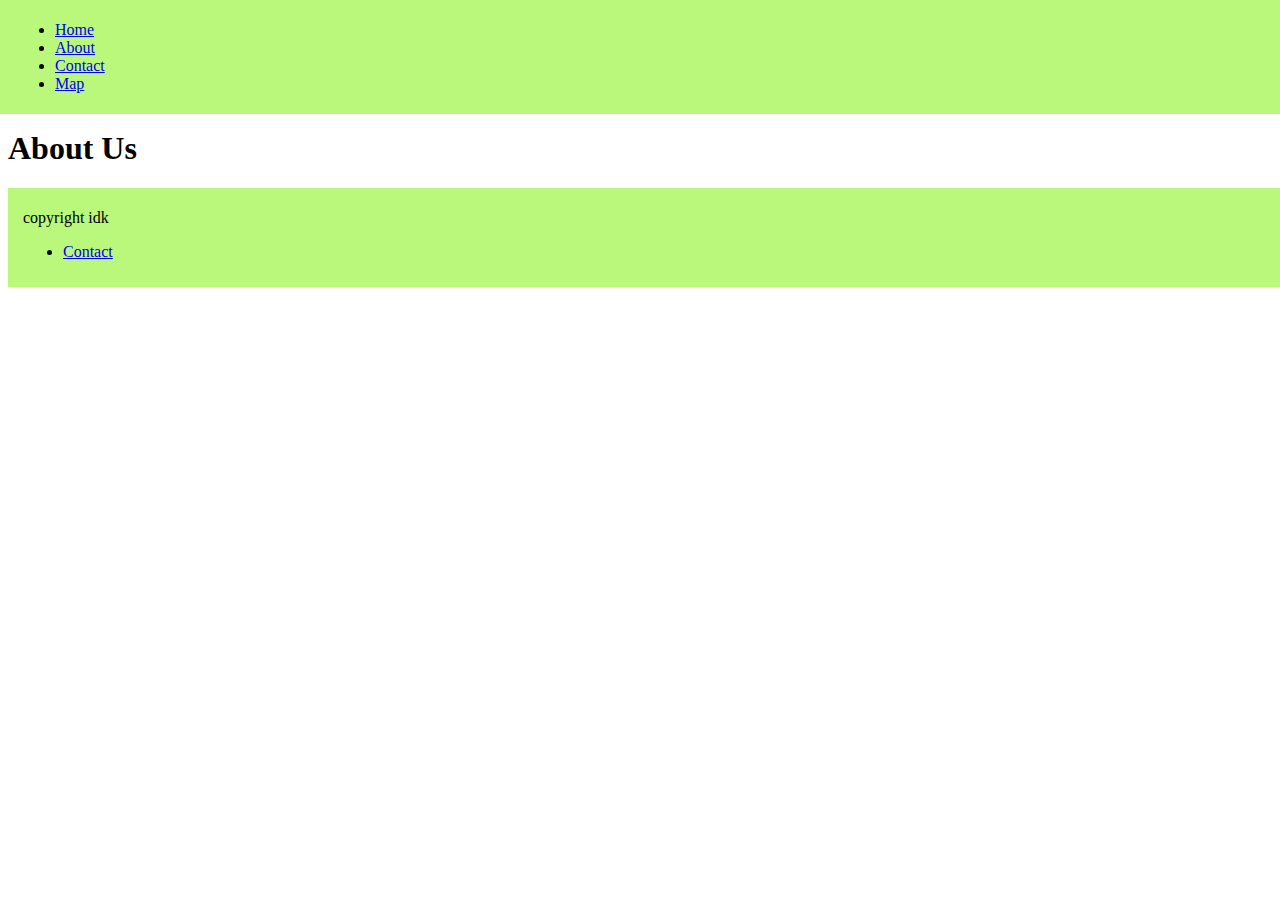
==== pages/about.html @ 5216adb3 "Add layout (header, footer, main pages)" ====
<!DOCTYPE html>
<html>
  <head>
    <title>About E-Cyc</title>
    <link rel="stylesheet" type="text/css" href="../styles/styles.css">
    <script src="../js/jquery.js"></script> 
    <script> 
    $(document).ready(function() {
      $('#head').load('template.html .header');
      $('#foot').load('template.html .footer');

    });
    </script>  
  </head>
  <body>
    <div id="head"></div>
    
    <h1>About Us</h1>

    <div id="foot"></div>

  </body>
</html>
---- styles/styles.css ----
.header {
    position: fixed;
    top: 0;
    left: 0;
    width: 100%;
    background-color: #b9f87a;
    padding-left: 15px;
    padding-right: 15px;
    padding-top: 5px;
    padding-bottom: 5px;
    margin-bottom: 400px;

}

.footer {
    top: 0;
    left: 0;
    width: 100%;
    background-color: #b9f87a;
    padding-left: 15px;
    padding-right: 15px;
    padding-top: 5px;
    padding-bottom: 10px;
    margin-bottom: 40px;
}

body { 
    margin-top: 130px;
}
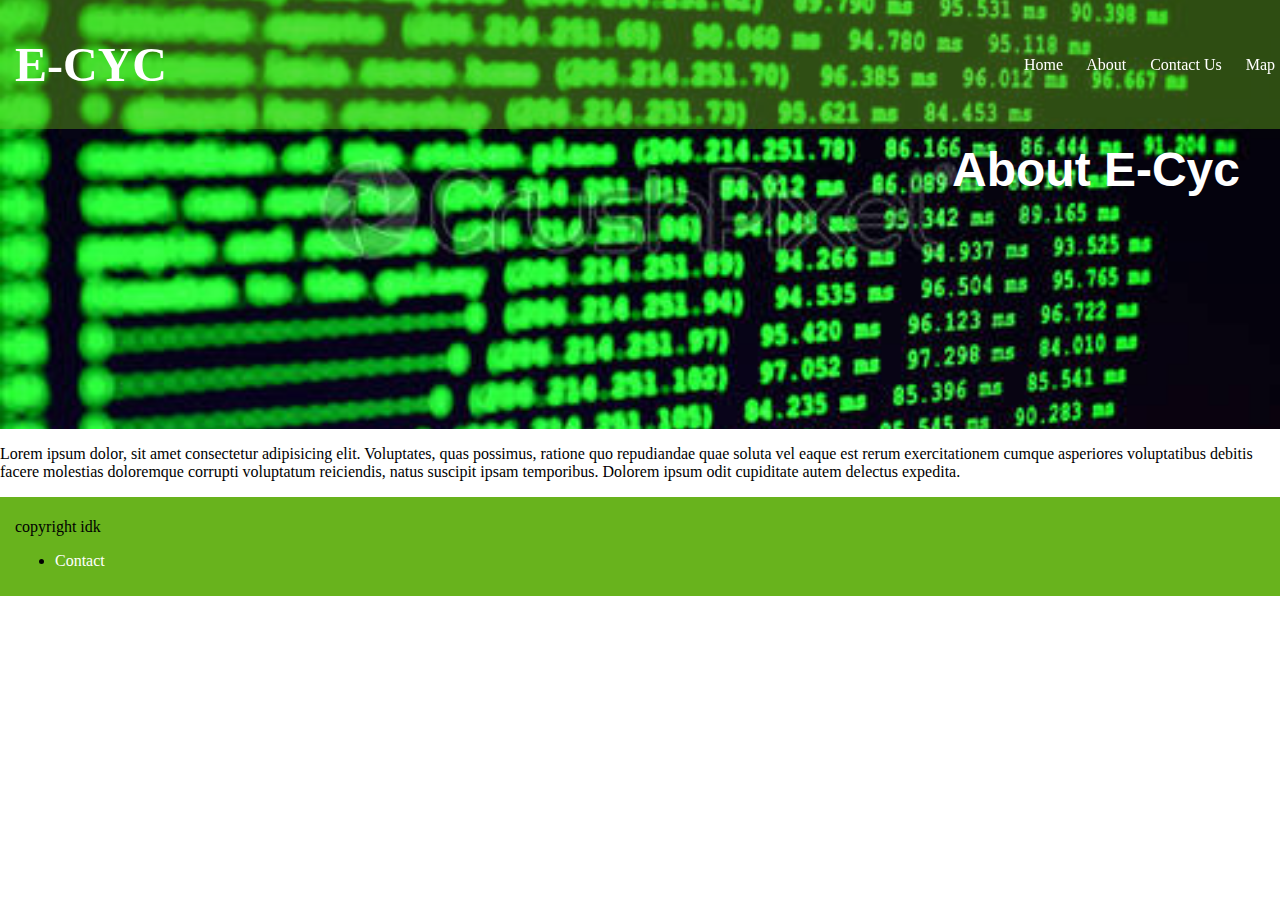
==== commit 947453b1: "Finish first draft" ====
--- a/pages/about.html
+++ b/pages/about.html
@@ -15,7 +15,12 @@
   <body>
     <div id="head"></div>
     
-    <h1>About Us</h1>
+    
+    <div id="aboutbanner" class="banner">
+      <h1>About E-Cyc</h1>
+    </div>
+
+    <p>Lorem ipsum dolor, sit amet consectetur adipisicing elit. Voluptates, quas possimus, ratione quo repudiandae quae soluta vel eaque est rerum exercitationem cumque asperiores voluptatibus debitis facere molestias doloremque corrupti voluptatum reiciendis, natus suscipit ipsam temporibus. Dolorem ipsum odit cupiditate autem delectus expedita.</p>
 
     <div id="foot"></div>
 
--- a/styles/styles.css
+++ b/styles/styles.css
@@ -4,20 +4,31 @@
     top: 0;
     left: 0;
     width: 100%;
-    background-color: #b9f87a;
+    background-color: #68b31d6c;
     padding-left: 15px;
     padding-right: 15px;
     padding-top: 5px;
     padding-bottom: 5px;
-    margin-bottom: 400px;
+    justify-content: space-between;
+    display: flex;
+    align-items: center;
 
+}
+.logo {
+    color: white;
+    font-weight: bolder;
+}
+nav a {
+    margin-right: 20px;
+    color: white;
+    text-decoration: none;
 }
 
 .footer {
     top: 0;
     left: 0;
     width: 100%;
-    background-color: #b9f87a;
+    background-color: #68b31d;
     padding-left: 15px;
     padding-right: 15px;
     padding-top: 5px;
@@ -26,5 +37,49 @@
 }
 
 body { 
-    margin-top: 130px;
+    padding: 0;
+    margin: 0;
+    overflow-x: hidden;
+}
+
+#hero {
+    margin-top: 0px;
+}
+
+.banner {
+    color: white;
+    text-align: right;
+    font-family: "Arial", sans-serif; /* Replace with your desired cool font */
+
+    padding: 40px;
+    padding-top: 110px;
+    padding-bottom: 200px;
+}
+
+h1 {
+    font-size: 36pt;
+}
+
+#mainbanner {
+    background-image: url("electronics.png") !important;
+    background-position: center;
+    background-size: 100%;
+}
+
+#aboutbanner {
+    background-image: url("commandline.jpg") !important;
+    background-position: center;
+    background-size: 100%;
+}
+
+#contactbanner {
+    background-image: url("rotary.jpeg") !important;
+    background-position: center;
+    background-size: 100%;
+}
+
+#mapbanner {
+    background-image: url("circuitmap.jpg") !important;
+    background-position: center;
+    background-size: 100%;
 }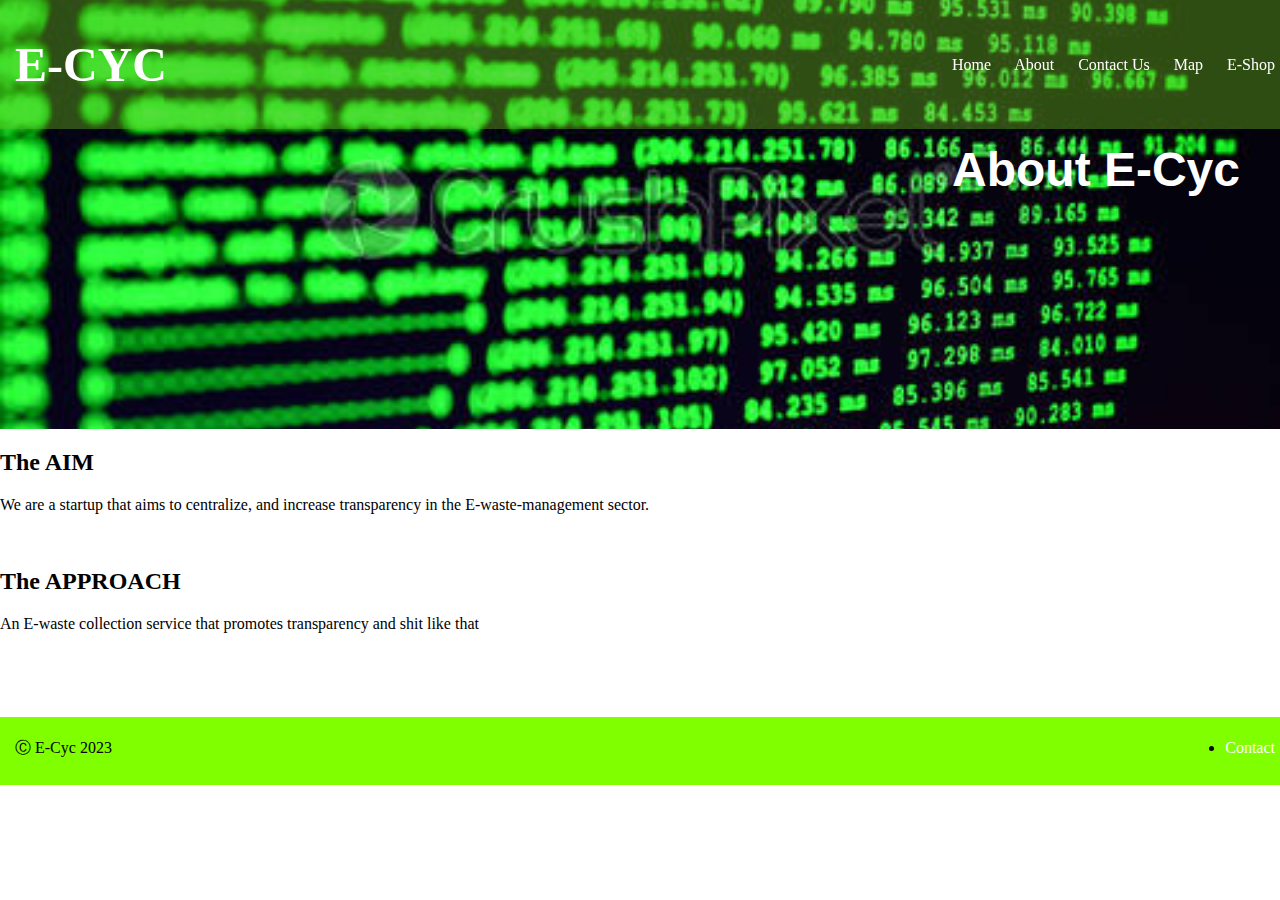
==== commit 296e6695: "sales page + imgs" ====
--- a/pages/about.html
+++ b/pages/about.html
@@ -2,7 +2,11 @@
 <html>
   <head>
     <title>About E-Cyc</title>
+    <meta charset="UTF-8">
+    <meta http-equiv="X-UA-Compatible" content="IE=edge">
+    <meta name="viewport" content="width=device-width, initial-scale=1.0">
     <link rel="stylesheet" type="text/css" href="../styles/styles.css">
+    <link rel="icon" type="image/x-icon" href="../styles/images/logoecyc.png">
     <script src="../js/jquery.js"></script> 
     <script> 
     $(document).ready(function() {
@@ -20,7 +24,13 @@
       <h1>About E-Cyc</h1>
     </div>
 
-    <p>Lorem ipsum dolor, sit amet consectetur adipisicing elit. Voluptates, quas possimus, ratione quo repudiandae quae soluta vel eaque est rerum exercitationem cumque asperiores voluptatibus debitis facere molestias doloremque corrupti voluptatum reiciendis, natus suscipit ipsam temporibus. Dolorem ipsum odit cupiditate autem delectus expedita.</p>
+    <h2>The AIM</h2>
+    <p>We are a startup that aims to centralize, and increase transparency in the E-waste-management sector. </p>
+
+    <br/>
+    
+    <h2>The APPROACH</h2>
+    <p>An E-waste collection service that promotes transparency and shit like that</p>
 
     <div id="foot"></div>
 
--- a/styles/styles.css
+++ b/styles/styles.css
@@ -28,12 +28,15 @@
     top: 0;
     left: 0;
     width: 100%;
-    background-color: #68b31d;
+    background-color: #80ff00;
     padding-left: 15px;
     padding-right: 15px;
     padding-top: 5px;
     padding-bottom: 10px;
-    margin-bottom: 40px;
+    margin-top: 84px;
+    justify-content: space-between;
+    display: flex;
+    align-items: center;
 }
 
 body { 
@@ -42,18 +45,14 @@
     overflow-x: hidden;
 }
 
-#hero {
-    margin-top: 0px;
-}
-
 .banner {
     color: white;
     text-align: right;
-    font-family: "Arial", sans-serif; /* Replace with your desired cool font */
-
+    font-family: "Arial", sans-serif; 
     padding: 40px;
     padding-top: 110px;
     padding-bottom: 200px;
+    
 }
 
 h1 {
@@ -61,25 +60,32 @@
 }
 
 #mainbanner {
-    background-image: url("electronics.png") !important;
+    background-image: url("images/electronics.png") !important;
     background-position: center;
     background-size: 100%;
 }
 
 #aboutbanner {
-    background-image: url("commandline.jpg") !important;
+    background-image: url("images/commandline.jpg") !important;
     background-position: center;
     background-size: 100%;
 }
 
 #contactbanner {
-    background-image: url("rotary.jpeg") !important;
+    background-image: url("images/rotary.jpeg") !important;
     background-position: center;
     background-size: 100%;
 }
 
 #mapbanner {
-    background-image: url("circuitmap.jpg") !important;
+    background-image: url("images/circuitmap.jpg") !important;
     background-position: center;
     background-size: 100%;
-}+}
+
+#shopbanner {
+    background-image: url("images/eshop.png") !important;
+    background-position: center;
+    background-size: 100%;
+}
+
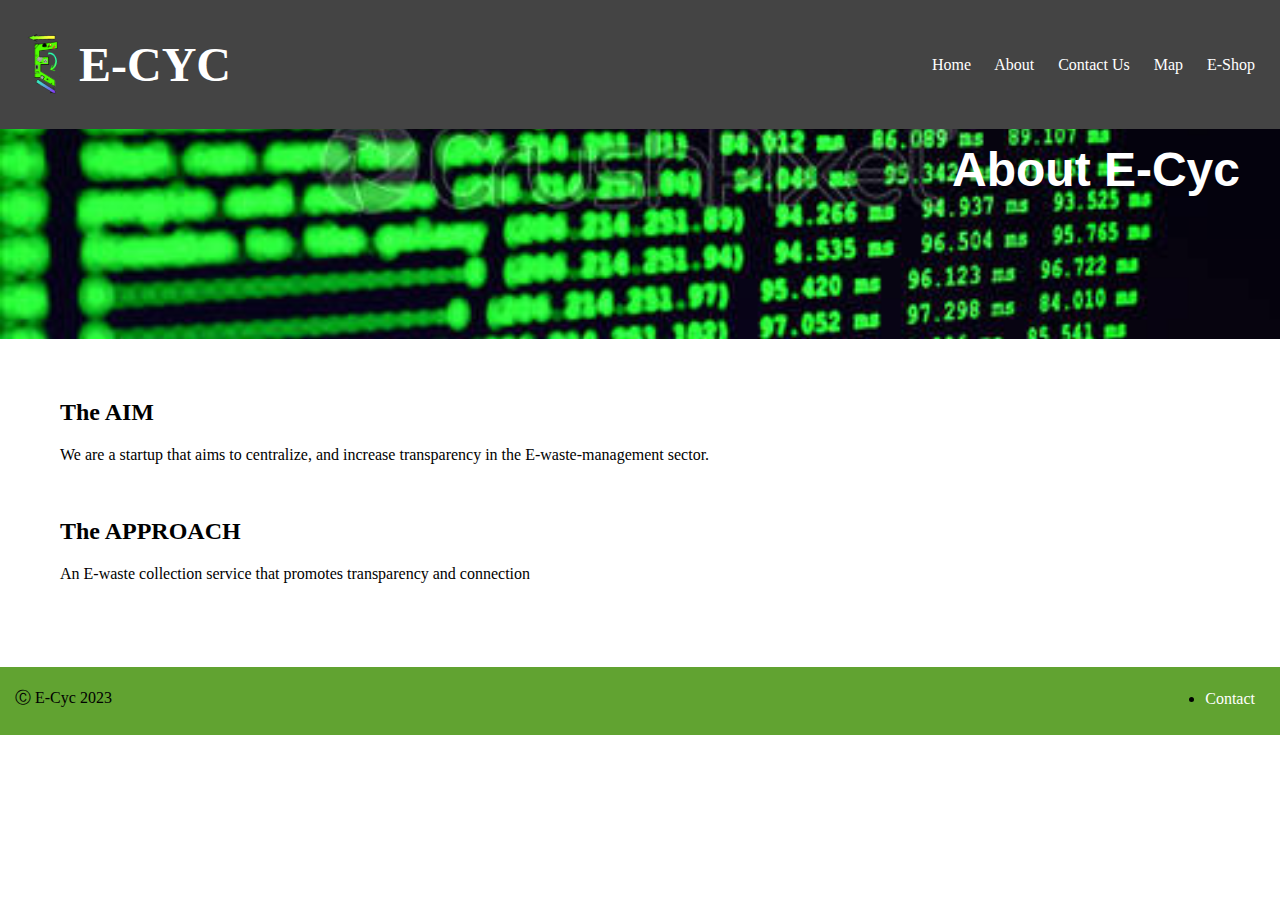
==== commit 80f0e09d: "final 1" ====
--- a/pages/about.html
+++ b/pages/about.html
@@ -18,21 +18,22 @@
   </head>
   <body>
     <div id="head"></div>
-    
-    
     <div id="aboutbanner" class="banner">
       <h1>About E-Cyc</h1>
     </div>
 
-    <h2>The AIM</h2>
-    <p>We are a startup that aims to centralize, and increase transparency in the E-waste-management sector. </p>
+    <div class="container">
+      <h2>The AIM</h2>
+      <p>We are a startup that aims to centralize, and increase transparency in the E-waste-management sector. </p>
 
-    <br/>
-    
-    <h2>The APPROACH</h2>
-    <p>An E-waste collection service that promotes transparency and shit like that</p>
+      <br/>
+      
+      <h2>The APPROACH</h2>
+      <p>An E-waste collection service that promotes transparency and connection</p>
+    </div>
 
     <div id="foot"></div>
 
+
   </body>
 </html>--- a/styles/styles.css
+++ b/styles/styles.css
@@ -1,10 +1,13 @@
+.container {
+    margin: 60px;
+}
 
 .header {
     position: fixed;
     top: 0;
     left: 0;
     width: 100%;
-    background-color: #68b31d6c;
+    background-color: #444;
     padding-left: 15px;
     padding-right: 15px;
     padding-top: 5px;
@@ -18,6 +21,11 @@
     color: white;
     font-weight: bolder;
 }
+
+nav {
+    margin-right: 20px;
+}
+
 nav a {
     margin-right: 20px;
     color: white;
@@ -25,23 +33,22 @@
 }
 
 .footer {
-    top: 0;
-    left: 0;
     width: 100%;
-    background-color: #80ff00;
+    background-color: #61a331;
     padding-left: 15px;
     padding-right: 15px;
     padding-top: 5px;
     padding-bottom: 10px;
     margin-top: 84px;
+    margin-left: 0px;
     justify-content: space-between;
     display: flex;
     align-items: center;
 }
 
 body { 
-    padding: 0;
-    margin: 0;
+    padding: 0!important;
+    margin: 0!important;
     overflow-x: hidden;
 }
 
@@ -51,8 +58,9 @@
     font-family: "Arial", sans-serif; 
     padding: 40px;
     padding-top: 110px;
-    padding-bottom: 200px;
-    
+    padding-bottom: 110px;
+    background-position: center;
+    background-size: 100%;
 }
 
 h1 {
@@ -61,31 +69,44 @@
 
 #mainbanner {
     background-image: url("images/electronics.png") !important;
-    background-position: center;
-    background-size: 100%;
+}
+#aboutbanner {
+    background-image: url("images/commandline.jpg") !important;
+}
+#contactbanner {
+    background-image: url("images/rotary.jpeg") !important;
+}
+#mapbanner {
+    background-image: url("images/circuitmap.jpg") !important;
+}
+#shopbanner {
+    background-image: url("images/eshop.png") !important;
 }
 
-#aboutbanner {
-    background-image: url("images/commandline.jpg") !important;
-    background-position: center;
-    background-size: 100%;
+.product_img {
+    width: 240px;
+    height: 240px;   
 }
 
-#contactbanner {
-    background-image: url("images/rotary.jpeg") !important;
-    background-position: center;
-    background-size: 100%;
+.product_div {
+    border: 4px solid black;
+    padding: 20px;
+    width: fit-content;
+    margin-top: 20px;
 }
 
-#mapbanner {
-    background-image: url("images/circuitmap.jpg") !important;
-    background-position: center;
-    background-size: 100%;
+.product_name {
+    margin-left: 40px;
 }
 
-#shopbanner {
-    background-image: url("images/eshop.png") !important;
-    background-position: center;
-    background-size: 100%;
+.product_qty {
+    margin-left: 20px;
 }
 
+.product_div p {
+    margin-left: 40px;
+}
+
+.product_div button {
+    margin-left: 40px;
+}